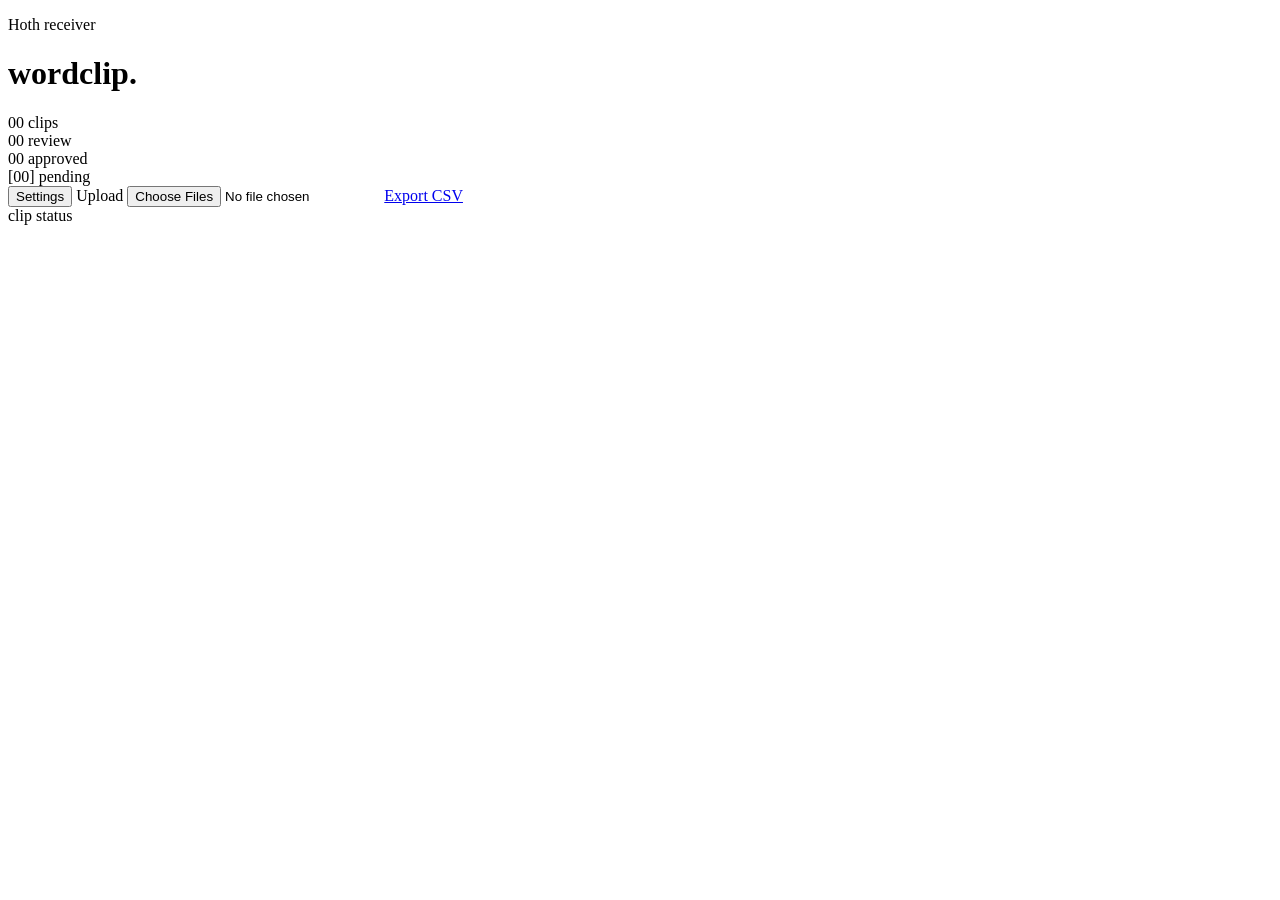
==== backend/web/index.html @ e68b03ec "Add Anki save integration and sync handoff" ====
<!doctype html>
<html lang="en">
  <head>
    <meta charset="utf-8" />
    <meta name="viewport" content="width=device-width, initial-scale=1" />
    <title>WordSnap Hoth</title>
    <link rel="stylesheet" href="/assets/styles.css?v=20260708-2" />
  </head>
  <body>
    <main class="shell">
      <header class="app-header">
        <div>
          <p class="eyebrow">Hoth receiver</p>
          <h1>wordclip.</h1>
        </div>
        <div class="metric-strip" aria-label="Dashboard metrics">
          <div class="metric">
            <span id="metric-total">00</span>
            <label>clips</label>
          </div>
          <div class="metric">
            <span id="metric-review">00</span>
            <label>review</label>
          </div>
          <div class="metric">
            <span id="metric-approved">00</span>
            <label>approved</label>
          </div>
          <div class="metric">
            <span id="pending-count">[00]</span>
            <label>pending</label>
          </div>
        </div>
        <div class="toolbar-actions">
          <button type="button" class="ghost-button" id="settings-open">Settings</button>
          <label class="file-button">
            Upload
            <input id="file-input" type="file" accept="audio/wav,.wav" multiple />
          </label>
          <a class="ghost-button strong" href="/api/export/anki.csv">Export CSV</a>
        </div>
      </header>

      <section class="review-board" aria-label="Clip review ledger">
        <div class="workbench">
          <aside class="clip-queue" aria-label="Clip queue">
            <div class="queue-head">
              <span>clip</span>
              <span>status</span>
            </div>
            <div id="clip-queue-list" class="clip-queue-list" aria-live="polite"></div>
          </aside>
          <section id="clip-detail" class="clip-detail" aria-live="polite"></section>
        </div>
      </section>
    </main>

    <dialog id="settings-dialog" class="settings-dialog">
      <form id="settings-form" method="dialog">
        <div class="settings-head">
          <div>
            <p class="eyebrow">Server settings</p>
            <h2 class="settings-title">Credentials</h2>
          </div>
          <button type="button" class="ghost-button" id="settings-close">Close</button>
        </div>
        <p class="settings-note">
          Stored on the server in appdata, not baked into the image. Leave a field blank to keep its
          current value. Keys are never shown back — only a masked hint.
        </p>

        <fieldset class="settings-group">
          <legend>LLM API keys</legend>
          <label class="settings-field">
            <span class="settings-label">Anthropic API key <em class="settings-status" id="status-anthropic"></em></span>
            <input type="password" id="input-anthropic" autocomplete="off" spellcheck="false" placeholder="sk-ant-..." />
          </label>
          <label class="settings-field">
            <span class="settings-label">OpenAI API key <em class="settings-status" id="status-openai"></em></span>
            <input type="password" id="input-openai" autocomplete="off" spellcheck="false" placeholder="sk-..." />
          </label>
        </fieldset>

        <fieldset class="settings-group">
          <legend>Models (optional overrides)</legend>
          <label class="settings-field">
            <span class="settings-label">Claude model</span>
            <input type="text" id="input-claude-model" autocomplete="off" spellcheck="false" />
          </label>
          <label class="settings-field">
            <span class="settings-label">Whisper model</span>
            <input type="text" id="input-whisper-model" autocomplete="off" spellcheck="false" />
          </label>
          <label class="settings-field">
            <span class="settings-label">GPT model (lab compare)</span>
            <input type="text" id="input-gpt-model" autocomplete="off" spellcheck="false" />
          </label>
        </fieldset>

        <fieldset class="settings-group">
          <legend>Anki destination</legend>
          <label class="settings-field">
            <span class="settings-label">AnkiConnect URL</span>
            <input type="url" id="input-anki-connect-url" autocomplete="off" spellcheck="false" placeholder="http://10.0.0.x:8765" />
          </label>
          <label class="settings-field">
            <span class="settings-label">Deck name</span>
            <input type="text" id="input-anki-deck" autocomplete="off" spellcheck="false" placeholder="Default" />
          </label>
        </fieldset>

        <div class="settings-actions">
          <span class="settings-msg" id="settings-msg" aria-live="polite"></span>
          <button type="button" class="ghost-button strong" id="settings-save">Save</button>
        </div>
      </form>
    </dialog>

    <template id="queue-template">
      <div class="queue-row">
        <button class="queue-item" type="button">
          <span class="queue-number"></span>
          <span>
            <strong class="queue-title"></strong>
            <small class="queue-meta"></small>
          </span>
          <span class="status"></span>
        </button>
        <button class="queue-delete" type="button" aria-label="Delete clip">Delete</button>
      </div>
    </template>

    <template id="detail-template">
      <article class="clip">
        <div class="clip-top">
          <div>
            <p class="eyebrow">Selected clip</p>
            <div class="clip-title"></div>
            <div class="clip-meta"></div>
          </div>
          <span class="status"></span>
        </div>

        <div class="playback-strip">
          <audio class="audio" controls preload="none"></audio>
        </div>

        <div class="paper-pipeline" aria-label="Paper tape pipeline">
          <section class="tape-card">
            <div class="card-head">
              <span class="stage-number">01</span>
              <div>
                <h3>Transcription</h3>
              </div>
            </div>
            <label>
              Transcript correction
              <textarea class="transcript" rows="7"></textarea>
            </label>
            <label>
              Swedish item
              <input class="card-front" />
            </label>
            <button class="process" type="button">Transcribe</button>
          </section>

          <section class="tape-card">
            <div class="card-head">
              <span class="stage-number">02</span>
              <div>
                <h3>Translation</h3>
              </div>
            </div>
            <label>
              Swedish explanation
              <textarea class="swedish-definition" rows="7"></textarea>
            </label>
            <label>
              English meaning
              <input class="english-definition" />
            </label>
          </section>

          <section class="tape-card">
            <div class="card-head">
              <span class="stage-number">03</span>
              <div>
                <h3>Anki library</h3>
              </div>
            </div>
            <div class="anki-preview" aria-label="Anki preview">
              <div class="preview-field">
                <span>Card front</span>
                <div class="front"></div>
              </div>
              <div class="preview-field">
                <span>Card back</span>
                <div class="back"></div>
              </div>
            </div>
            <button class="save-anki" type="button">Save to Anki</button>
          </section>
        </div>
        <p class="error"></p>
      </article>
    </template>

    <script src="/assets/app.js?v=20260708-2"></script>
  </body>
</html>
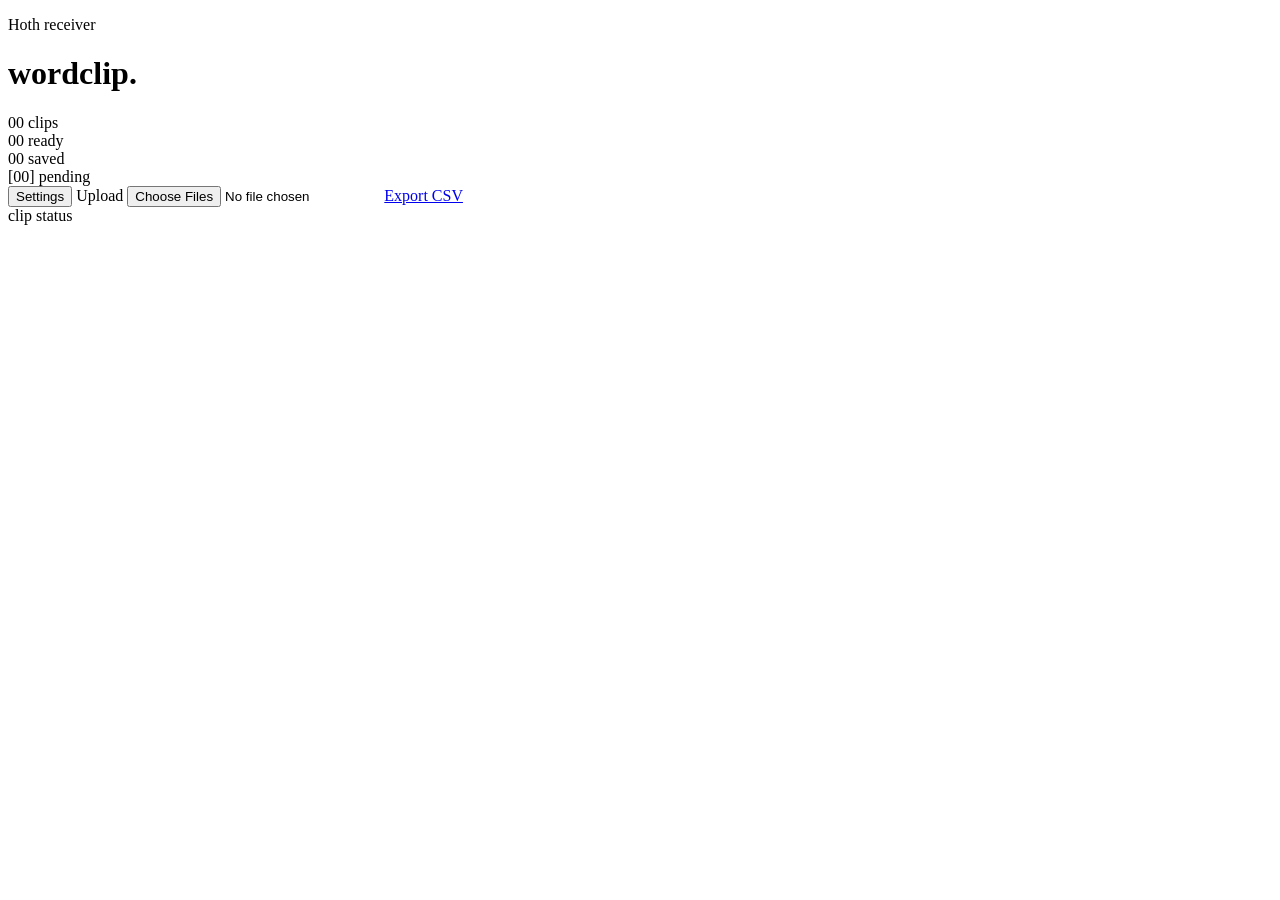
==== commit 6ebaa28c: "Automate Anki deck save and sync" ====
--- a/backend/web/index.html
+++ b/backend/web/index.html
@@ -4,7 +4,7 @@
     <meta charset="utf-8" />
     <meta name="viewport" content="width=device-width, initial-scale=1" />
     <title>WordSnap Hoth</title>
-    <link rel="stylesheet" href="/assets/styles.css?v=20260708-2" />
+    <link rel="stylesheet" href="/assets/styles.css?v=20260708-3" />
   </head>
   <body>
     <main class="shell">
@@ -19,12 +19,12 @@
             <label>clips</label>
           </div>
           <div class="metric">
-            <span id="metric-review">00</span>
-            <label>review</label>
-          </div>
-          <div class="metric">
-            <span id="metric-approved">00</span>
-            <label>approved</label>
+            <span id="metric-ready">00</span>
+            <label>ready</label>
+          </div>
+          <div class="metric">
+            <span id="metric-saved">00</span>
+            <label>saved</label>
           </div>
           <div class="metric">
             <span id="pending-count">[00]</span>
@@ -100,13 +100,16 @@
         <fieldset class="settings-group">
           <legend>Anki destination</legend>
           <label class="settings-field">
-            <span class="settings-label">AnkiConnect URL</span>
+            <span class="settings-label">AnkiConnect URL <em class="settings-status" id="status-anki-connect"></em></span>
             <input type="url" id="input-anki-connect-url" autocomplete="off" spellcheck="false" placeholder="http://10.0.0.x:8765" />
           </label>
           <label class="settings-field">
-            <span class="settings-label">Deck name</span>
+            <span class="settings-label">Deck name <em class="settings-status" id="status-anki-deck"></em></span>
             <input type="text" id="input-anki-deck" autocomplete="off" spellcheck="false" placeholder="Default" />
           </label>
+          <div class="settings-field">
+            <span class="settings-label">Last Anki save <em class="settings-status" id="status-anki-last-save"></em></span>
+          </div>
         </fieldset>
 
         <div class="settings-actions">
@@ -205,6 +208,6 @@
       </article>
     </template>
 
-    <script src="/assets/app.js?v=20260708-2"></script>
+    <script src="/assets/app.js?v=20260708-3"></script>
   </body>
 </html>
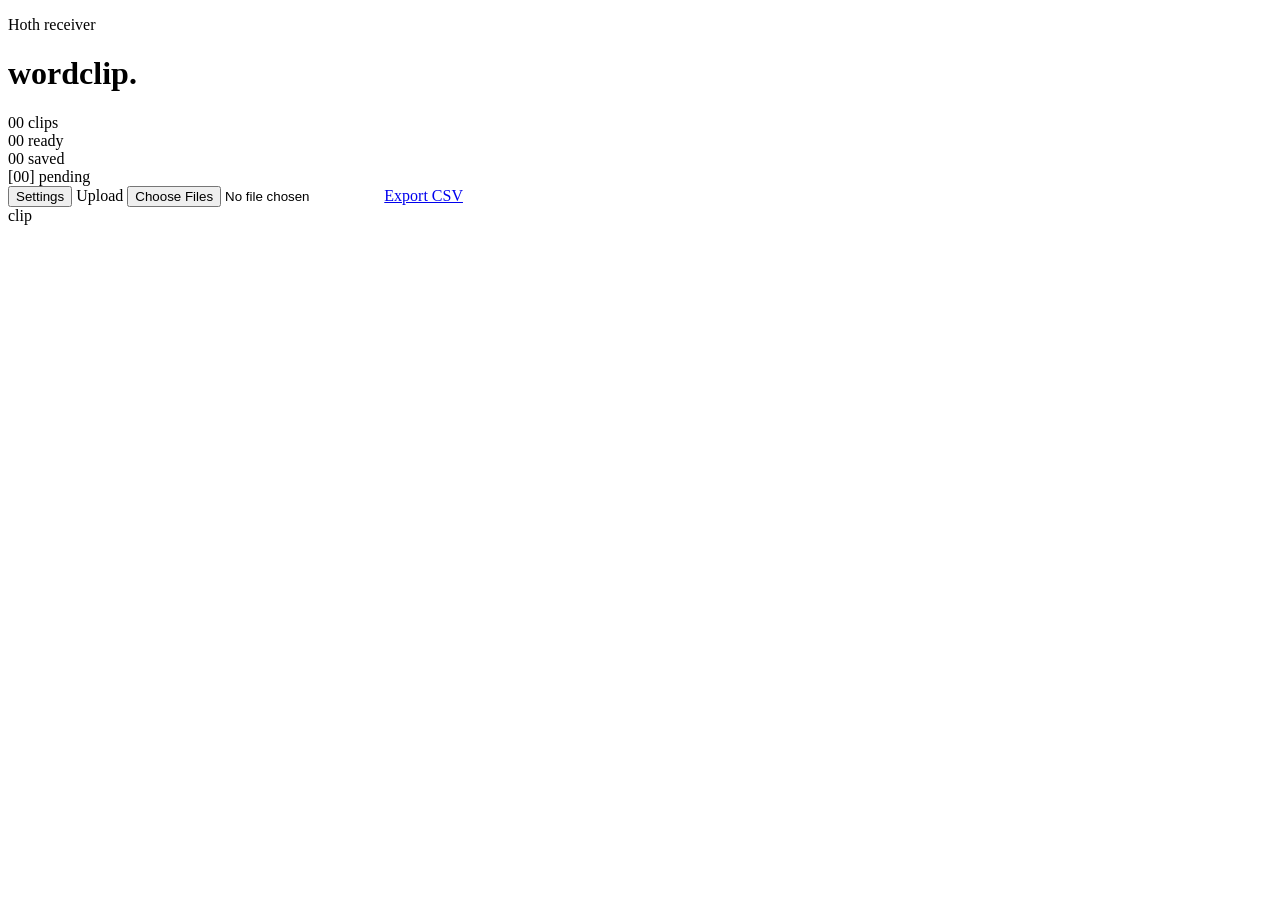
==== commit 11290c99: "Anki en/ett on noun cards, instant clip delete, firmware text UI + batch sync Backend / web: - Prefi" ====
--- a/backend/web/index.html
+++ b/backend/web/index.html
@@ -46,7 +46,6 @@
           <aside class="clip-queue" aria-label="Clip queue">
             <div class="queue-head">
               <span>clip</span>
-              <span>status</span>
             </div>
             <div id="clip-queue-list" class="clip-queue-list" aria-live="polite"></div>
           </aside>
@@ -121,15 +120,18 @@
 
     <template id="queue-template">
       <div class="queue-row">
+        <button class="queue-play" type="button" aria-label="Play clip">
+          <span class="queue-play-icon" aria-hidden="true"></span>
+        </button>
         <button class="queue-item" type="button">
-          <span class="queue-number"></span>
-          <span>
+          <span class="queue-copy">
             <strong class="queue-title"></strong>
             <small class="queue-meta"></small>
           </span>
-          <span class="status"></span>
         </button>
-        <button class="queue-delete" type="button" aria-label="Delete clip">Delete</button>
+        <button class="queue-delete" type="button" aria-label="Delete clip">
+          <span aria-hidden="true"></span>
+        </button>
       </div>
     </template>
 
@@ -208,6 +210,6 @@
       </article>
     </template>
 
-    <script src="/assets/app.js?v=20260708-3"></script>
+    <script src="/assets/app.js?v=20260709-1"></script>
   </body>
 </html>
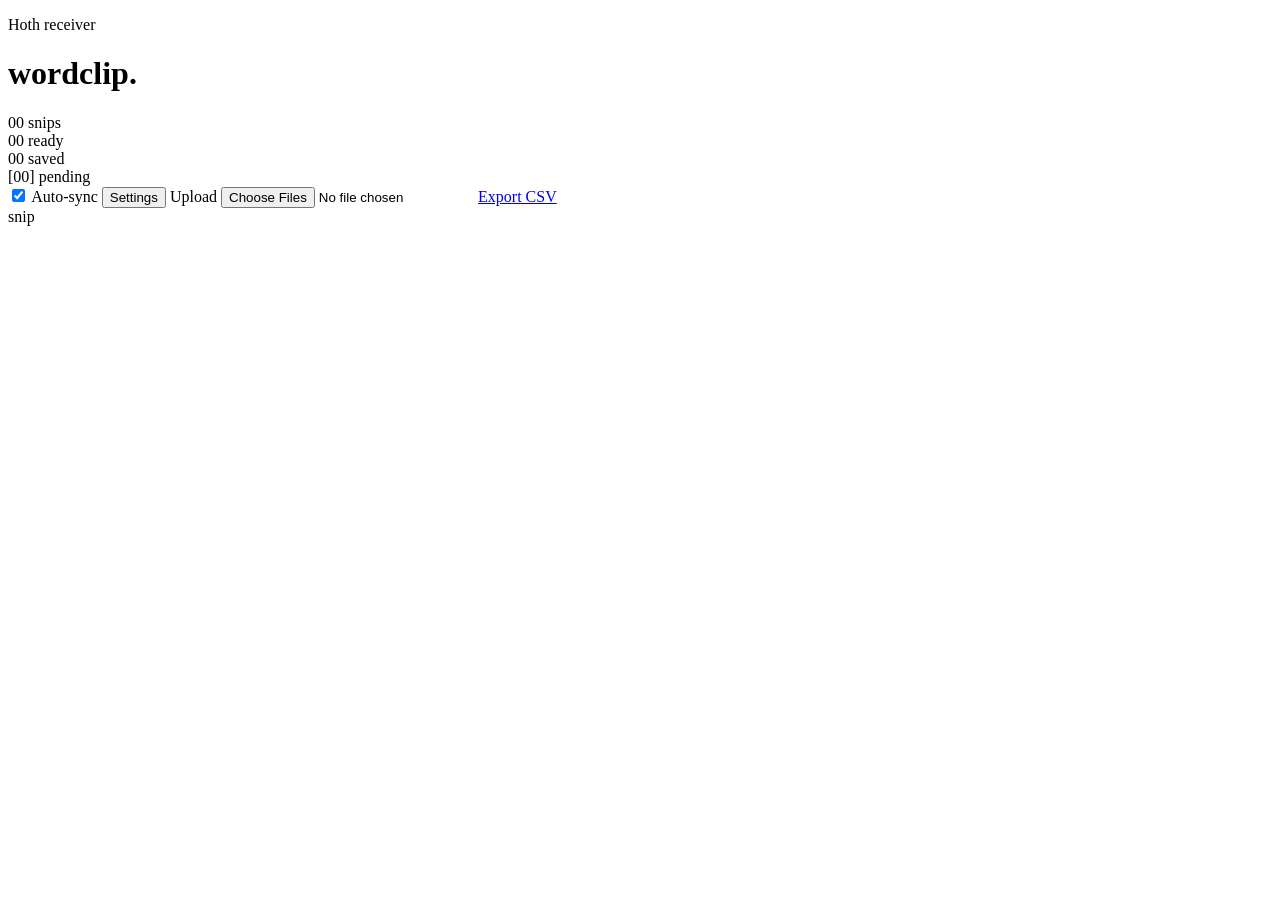
==== commit 668d049a: "Add auto-sync and device power UI" ====
--- a/backend/web/index.html
+++ b/backend/web/index.html
@@ -4,7 +4,7 @@
     <meta charset="utf-8" />
     <meta name="viewport" content="width=device-width, initial-scale=1" />
     <title>WordSnap Hoth</title>
-    <link rel="stylesheet" href="/assets/styles.css?v=20260708-3" />
+    <link rel="stylesheet" href="/assets/styles.css?v=20260709-3" />
   </head>
   <body>
     <main class="shell">
@@ -16,7 +16,7 @@
         <div class="metric-strip" aria-label="Dashboard metrics">
           <div class="metric">
             <span id="metric-total">00</span>
-            <label>clips</label>
+            <label>snips</label>
           </div>
           <div class="metric">
             <span id="metric-ready">00</span>
@@ -32,6 +32,11 @@
           </div>
         </div>
         <div class="toolbar-actions">
+          <label class="auto-sync" title="Auto-save new snips to Anki and sync to your phone">
+            <input type="checkbox" id="auto-sync-input" checked />
+            <span class="auto-sync-track" aria-hidden="true"><span class="auto-sync-thumb"></span></span>
+            <span class="auto-sync-text">Auto-sync</span>
+          </label>
           <button type="button" class="ghost-button" id="settings-open">Settings</button>
           <label class="file-button">
             Upload
@@ -41,11 +46,11 @@
         </div>
       </header>
 
-      <section class="review-board" aria-label="Clip review ledger">
+      <section class="review-board" aria-label="Snip review ledger">
         <div class="workbench">
-          <aside class="clip-queue" aria-label="Clip queue">
+          <aside class="clip-queue" aria-label="Snip queue">
             <div class="queue-head">
-              <span>clip</span>
+              <span>snip</span>
             </div>
             <div id="clip-queue-list" class="clip-queue-list" aria-live="polite"></div>
           </aside>
@@ -120,7 +125,7 @@
 
     <template id="queue-template">
       <div class="queue-row">
-        <button class="queue-play" type="button" aria-label="Play clip">
+        <button class="queue-play" type="button" aria-label="Play snip">
           <span class="queue-play-icon" aria-hidden="true"></span>
         </button>
         <button class="queue-item" type="button">
@@ -129,7 +134,7 @@
             <small class="queue-meta"></small>
           </span>
         </button>
-        <button class="queue-delete" type="button" aria-label="Delete clip">
+        <button class="queue-delete" type="button" aria-label="Delete snip">
           <span aria-hidden="true"></span>
         </button>
       </div>
@@ -139,7 +144,7 @@
       <article class="clip">
         <div class="clip-top">
           <div>
-            <p class="eyebrow">Selected clip</p>
+            <p class="eyebrow">Selected snip</p>
             <div class="clip-title"></div>
             <div class="clip-meta"></div>
           </div>
@@ -210,6 +215,6 @@
       </article>
     </template>
 
-    <script src="/assets/app.js?v=20260709-1"></script>
+    <script src="/assets/app.js?v=20260709-3"></script>
   </body>
 </html>
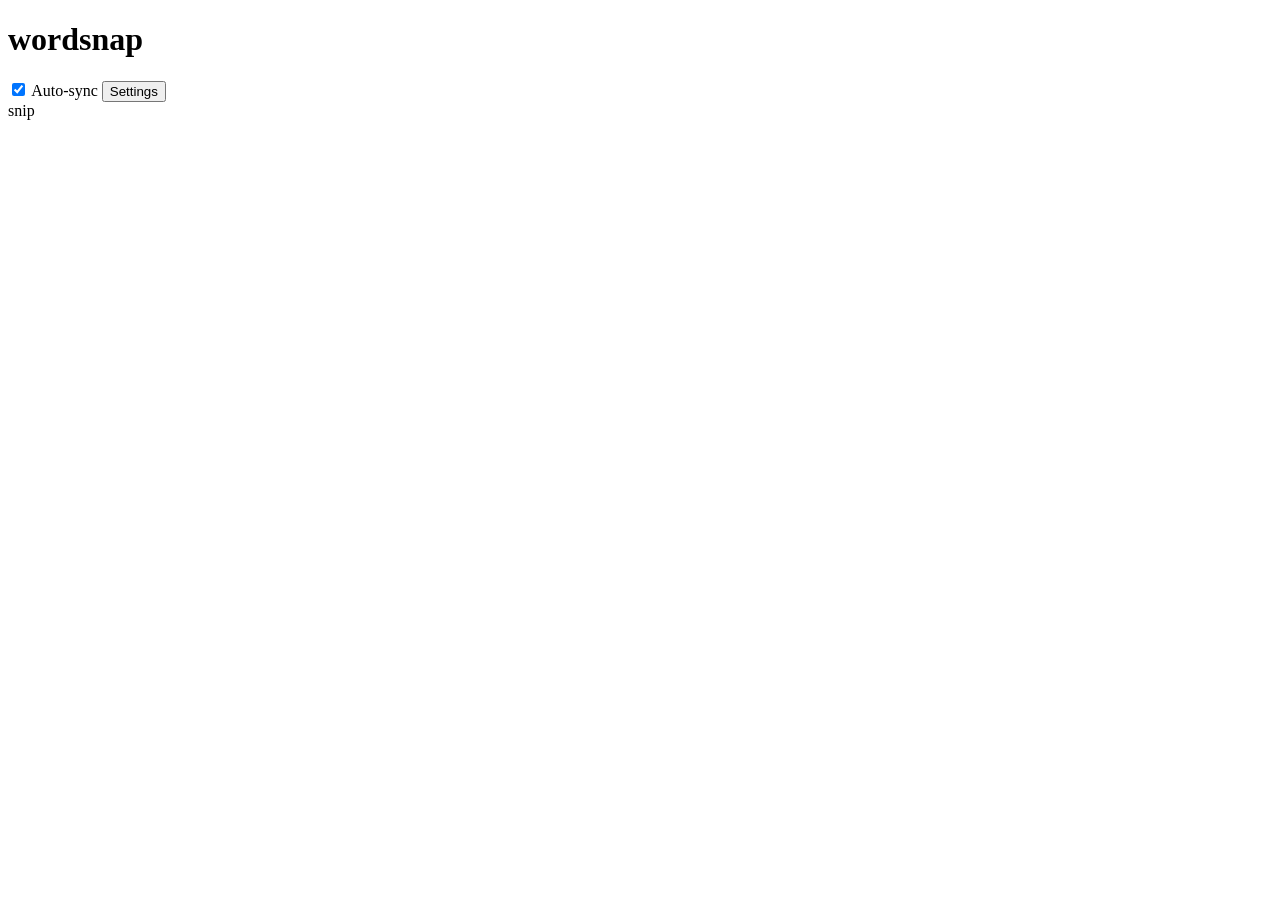
==== commit ea200acd: "Add LLM fallback and upload UI polish" ====
--- a/backend/web/index.html
+++ b/backend/web/index.html
@@ -3,33 +3,14 @@
   <head>
     <meta charset="utf-8" />
     <meta name="viewport" content="width=device-width, initial-scale=1" />
-    <title>WordSnap Hoth</title>
-    <link rel="stylesheet" href="/assets/styles.css?v=20260709-3" />
+    <title>wordsnap</title>
+    <link rel="stylesheet" href="/assets/styles.css?v=20260709-7" />
   </head>
   <body>
     <main class="shell">
       <header class="app-header">
         <div>
-          <p class="eyebrow">Hoth receiver</p>
-          <h1>wordclip.</h1>
-        </div>
-        <div class="metric-strip" aria-label="Dashboard metrics">
-          <div class="metric">
-            <span id="metric-total">00</span>
-            <label>snips</label>
-          </div>
-          <div class="metric">
-            <span id="metric-ready">00</span>
-            <label>ready</label>
-          </div>
-          <div class="metric">
-            <span id="metric-saved">00</span>
-            <label>saved</label>
-          </div>
-          <div class="metric">
-            <span id="pending-count">[00]</span>
-            <label>pending</label>
-          </div>
+          <h1>wordsnap</h1>
         </div>
         <div class="toolbar-actions">
           <label class="auto-sync" title="Auto-save new snips to Anki and sync to your phone">
@@ -38,11 +19,6 @@
             <span class="auto-sync-text">Auto-sync</span>
           </label>
           <button type="button" class="ghost-button" id="settings-open">Settings</button>
-          <label class="file-button">
-            Upload
-            <input id="file-input" type="file" accept="audio/wav,.wav" multiple />
-          </label>
-          <a class="ghost-button strong" href="/api/export/anki.csv">Export CSV</a>
         </div>
       </header>
 
@@ -87,6 +63,13 @@
 
         <fieldset class="settings-group">
           <legend>Models (optional overrides)</legend>
+          <label class="settings-field">
+            <span class="settings-label">LLM provider</span>
+            <select id="input-llm-provider">
+              <option value="anthropic">Anthropic first, OpenAI fallback</option>
+              <option value="openai">OpenAI first, Anthropic fallback</option>
+            </select>
+          </label>
           <label class="settings-field">
             <span class="settings-label">Claude model</span>
             <input type="text" id="input-claude-model" autocomplete="off" spellcheck="false" />
@@ -159,9 +142,7 @@
           <section class="tape-card">
             <div class="card-head">
               <span class="stage-number">01</span>
-              <div>
-                <h3>Transcription</h3>
-              </div>
+              <h3>transcription</h3>
             </div>
             <label>
               Transcript correction
@@ -171,32 +152,14 @@
               Swedish item
               <input class="card-front" />
             </label>
-            <button class="process" type="button">Transcribe</button>
           </section>
+
+          <button class="pipeline-sync" type="button">Sync</button>
 
           <section class="tape-card">
             <div class="card-head">
               <span class="stage-number">02</span>
-              <div>
-                <h3>Translation</h3>
-              </div>
-            </div>
-            <label>
-              Swedish explanation
-              <textarea class="swedish-definition" rows="7"></textarea>
-            </label>
-            <label>
-              English meaning
-              <input class="english-definition" />
-            </label>
-          </section>
-
-          <section class="tape-card">
-            <div class="card-head">
-              <span class="stage-number">03</span>
-              <div>
-                <h3>Anki library</h3>
-              </div>
+              <h3>anki</h3>
             </div>
             <div class="anki-preview" aria-label="Anki preview">
               <div class="preview-field">
@@ -208,13 +171,12 @@
                 <div class="back"></div>
               </div>
             </div>
-            <button class="save-anki" type="button">Save to Anki</button>
           </section>
         </div>
         <p class="error"></p>
       </article>
     </template>
 
-    <script src="/assets/app.js?v=20260709-3"></script>
+    <script src="/assets/app.js?v=20260709-7"></script>
   </body>
 </html>
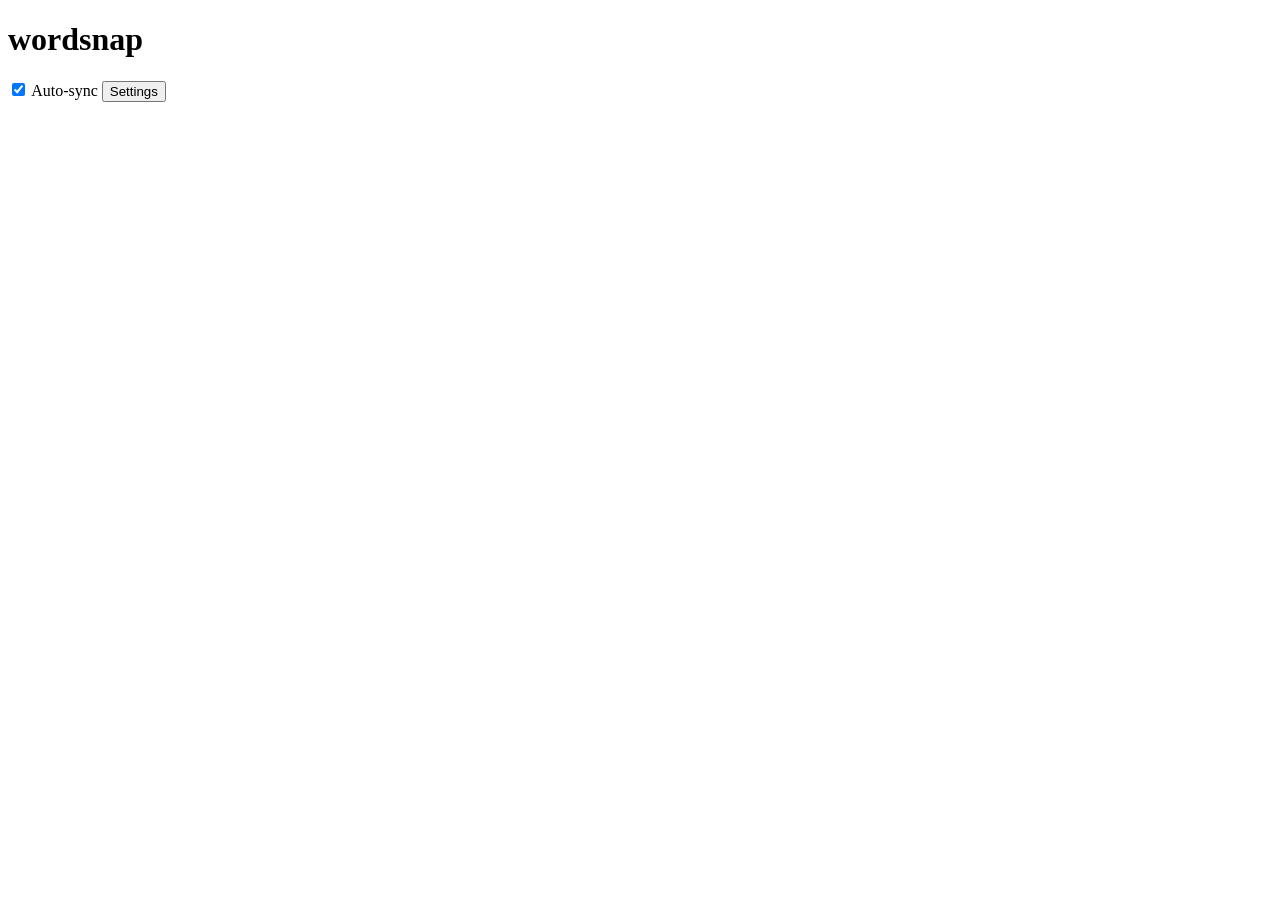
==== commit 18a8d9d8: "Polish WordSnap firmware and review UI" ====
--- a/backend/web/index.html
+++ b/backend/web/index.html
@@ -4,7 +4,7 @@
     <meta charset="utf-8" />
     <meta name="viewport" content="width=device-width, initial-scale=1" />
     <title>wordsnap</title>
-    <link rel="stylesheet" href="/assets/styles.css?v=20260709-7" />
+    <link rel="stylesheet" href="/assets/styles.css?v=20260905-1" />
   </head>
   <body>
     <main class="shell">
@@ -25,9 +25,6 @@
       <section class="review-board" aria-label="Snip review ledger">
         <div class="workbench">
           <aside class="clip-queue" aria-label="Snip queue">
-            <div class="queue-head">
-              <span>snip</span>
-            </div>
             <div id="clip-queue-list" class="clip-queue-list" aria-live="polite"></div>
           </aside>
           <section id="clip-detail" class="clip-detail" aria-live="polite"></section>
@@ -62,26 +59,28 @@
         </fieldset>
 
         <fieldset class="settings-group">
-          <legend>Models (optional overrides)</legend>
+          <legend>Card model</legend>
           <label class="settings-field">
-            <span class="settings-label">LLM provider</span>
+            <span class="settings-label">Preferred card model</span>
             <select id="input-llm-provider">
-              <option value="anthropic">Anthropic first, OpenAI fallback</option>
-              <option value="openai">OpenAI first, Anthropic fallback</option>
+              <option value="anthropic">Claude Sonnet 5 (GPT-5.5 fallback)</option>
+              <option value="openai">GPT-5.5 (Claude Sonnet 5 fallback)</option>
             </select>
           </label>
+          <p class="settings-help">Used to turn the transcript into the Swedish explanation, English meaning, and Anki card.</p>
           <label class="settings-field">
-            <span class="settings-label">Claude model</span>
+            <span class="settings-label">Claude model override</span>
             <input type="text" id="input-claude-model" autocomplete="off" spellcheck="false" />
           </label>
           <label class="settings-field">
-            <span class="settings-label">Whisper model</span>
+            <span class="settings-label">GPT model override</span>
+            <input type="text" id="input-gpt-model" autocomplete="off" spellcheck="false" />
+          </label>
+          <label class="settings-field">
+            <span class="settings-label">Whisper transcription model</span>
             <input type="text" id="input-whisper-model" autocomplete="off" spellcheck="false" />
           </label>
-          <label class="settings-field">
-            <span class="settings-label">GPT model (lab compare)</span>
-            <input type="text" id="input-gpt-model" autocomplete="off" spellcheck="false" />
-          </label>
+          <p class="settings-help">Whisper is an OpenAI model and always handles audio-to-text before the preferred card model runs.</p>
         </fieldset>
 
         <fieldset class="settings-group">
@@ -124,13 +123,12 @@
     </template>
 
     <template id="detail-template">
-      <article class="clip">
-        <div class="clip-top">
-          <div>
-            <p class="eyebrow">Selected snip</p>
-            <div class="clip-title"></div>
-            <div class="clip-meta"></div>
-          </div>
+          <article class="clip">
+            <div class="clip-top">
+              <div>
+                <div class="clip-title"></div>
+                <div class="clip-meta"></div>
+              </div>
           <span class="status"></span>
         </div>
 
@@ -154,7 +152,9 @@
             </label>
           </section>
 
-          <button class="pipeline-sync" type="button">Sync</button>
+          <button class="pipeline-sync" type="button" aria-label="Process and save to Anki" title="Process and save to Anki">
+            <span aria-hidden="true"></span>
+          </button>
 
           <section class="tape-card">
             <div class="card-head">
@@ -177,6 +177,6 @@
       </article>
     </template>
 
-    <script src="/assets/app.js?v=20260709-7"></script>
+    <script src="/assets/app.js?v=20260710-4"></script>
   </body>
 </html>
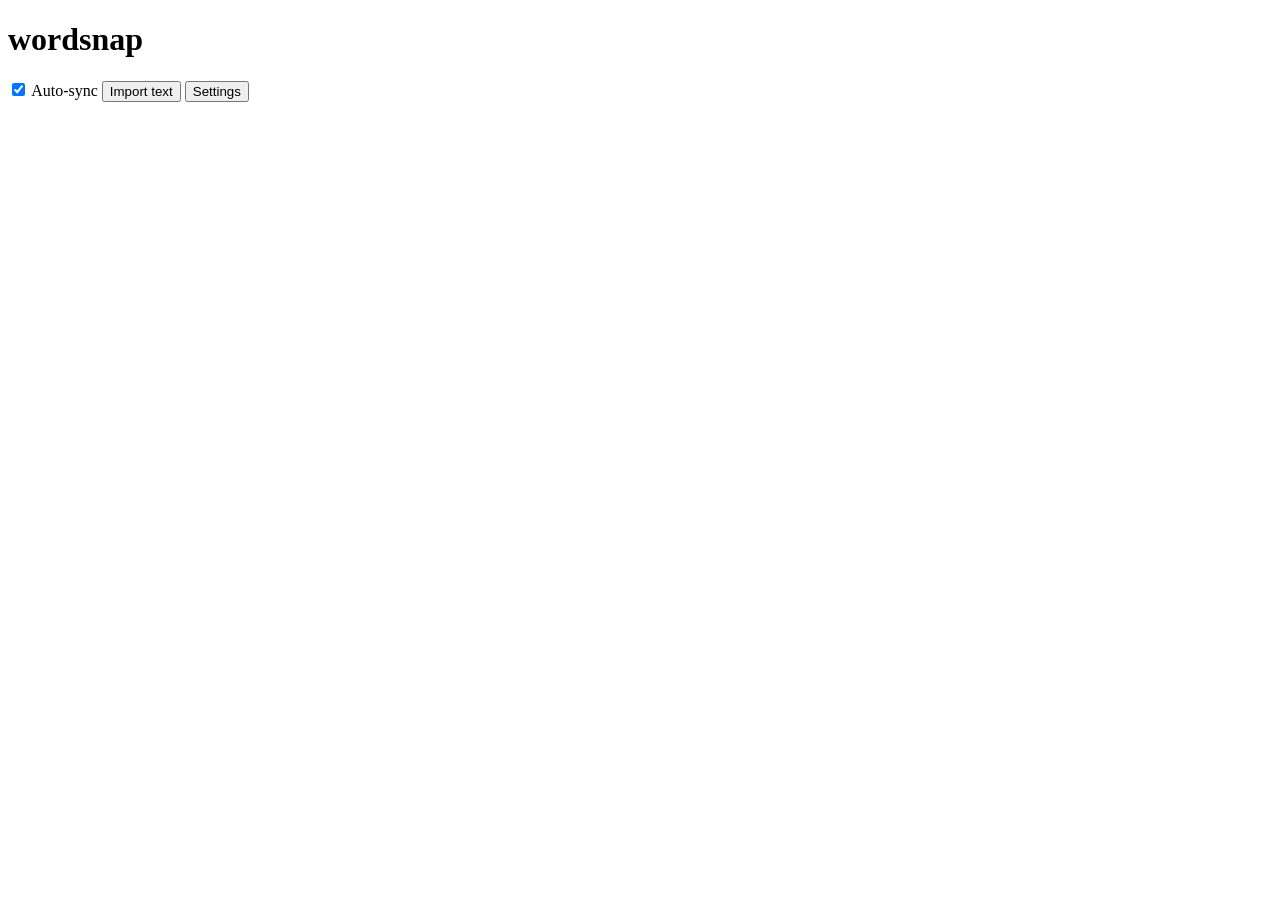
==== commit cd04fb76: "Add text import for words without a recording POST /api/import-text turns pasted lines (Swedish item" ====
--- a/backend/web/index.html
+++ b/backend/web/index.html
@@ -4,7 +4,7 @@
     <meta charset="utf-8" />
     <meta name="viewport" content="width=device-width, initial-scale=1" />
     <title>wordsnap</title>
-    <link rel="stylesheet" href="/assets/styles.css?v=20260905-1" />
+    <link rel="stylesheet" href="/assets/styles.css?v=20261024-1" />
   </head>
   <body>
     <main class="shell">
@@ -18,6 +18,7 @@
             <span class="auto-sync-track" aria-hidden="true"><span class="auto-sync-thumb"></span></span>
             <span class="auto-sync-text">Auto-sync</span>
           </label>
+          <button type="button" class="ghost-button" id="import-open">Import text</button>
           <button type="button" class="ghost-button" id="settings-open">Settings</button>
         </div>
       </header>
@@ -77,10 +78,13 @@
             <input type="text" id="input-gpt-model" autocomplete="off" spellcheck="false" />
           </label>
           <label class="settings-field">
-            <span class="settings-label">Whisper transcription model</span>
-            <input type="text" id="input-whisper-model" autocomplete="off" spellcheck="false" />
-          </label>
-          <p class="settings-help">Whisper is an OpenAI model and always handles audio-to-text before the preferred card model runs.</p>
+            <span class="settings-label">Transcription model</span>
+            <select id="input-whisper-model">
+              <option value="whisper-1">Whisper (whisper-1)</option>
+              <option value="gpt-transcribe">GPT Transcribe (gpt-transcribe)</option>
+            </select>
+          </label>
+          <p class="settings-help">GPT Transcribe offers higher accuracy for completed audio clips. Whisper remains available for compatibility.</p>
         </fieldset>
 
         <fieldset class="settings-group">
@@ -101,6 +105,31 @@
         <div class="settings-actions">
           <span class="settings-msg" id="settings-msg" aria-live="polite"></span>
           <button type="button" class="ghost-button strong" id="settings-save">Save</button>
+        </div>
+      </form>
+    </dialog>
+
+    <dialog id="import-dialog" class="settings-dialog">
+      <form id="import-form" method="dialog">
+        <div class="settings-head">
+          <div>
+            <p class="eyebrow">Text import</p>
+            <h2 class="settings-title">Add words without a recording</h2>
+          </div>
+          <button type="button" class="ghost-button" id="import-close">Close</button>
+        </div>
+        <p class="settings-note">
+          One Swedish word or phrase per line. Optionally add the meaning after a tab, semicolon or " - "
+          (the Swedish Bootcamp "Kopiera för WordSnap" button uses this format). Each line becomes a snip,
+          gets a card like your recordings, and is saved to Anki when Auto-sync is on.
+        </p>
+        <label class="settings-field">
+          <span class="settings-label">Lines</span>
+          <textarea id="import-text" rows="10" spellcheck="false" placeholder="en vistelse&#9;a stay&#10;förverkliga&#9;to realise&#10;ta upp ett ämne"></textarea>
+        </label>
+        <div class="settings-actions">
+          <span class="settings-msg" id="import-msg" aria-live="polite"></span>
+          <button type="button" class="ghost-button strong" id="import-submit">Import</button>
         </div>
       </form>
     </dialog>
@@ -177,6 +206,6 @@
       </article>
     </template>
 
-    <script src="/assets/app.js?v=20260710-4"></script>
+    <script src="/assets/app.js?v=20261024-1"></script>
   </body>
 </html>
